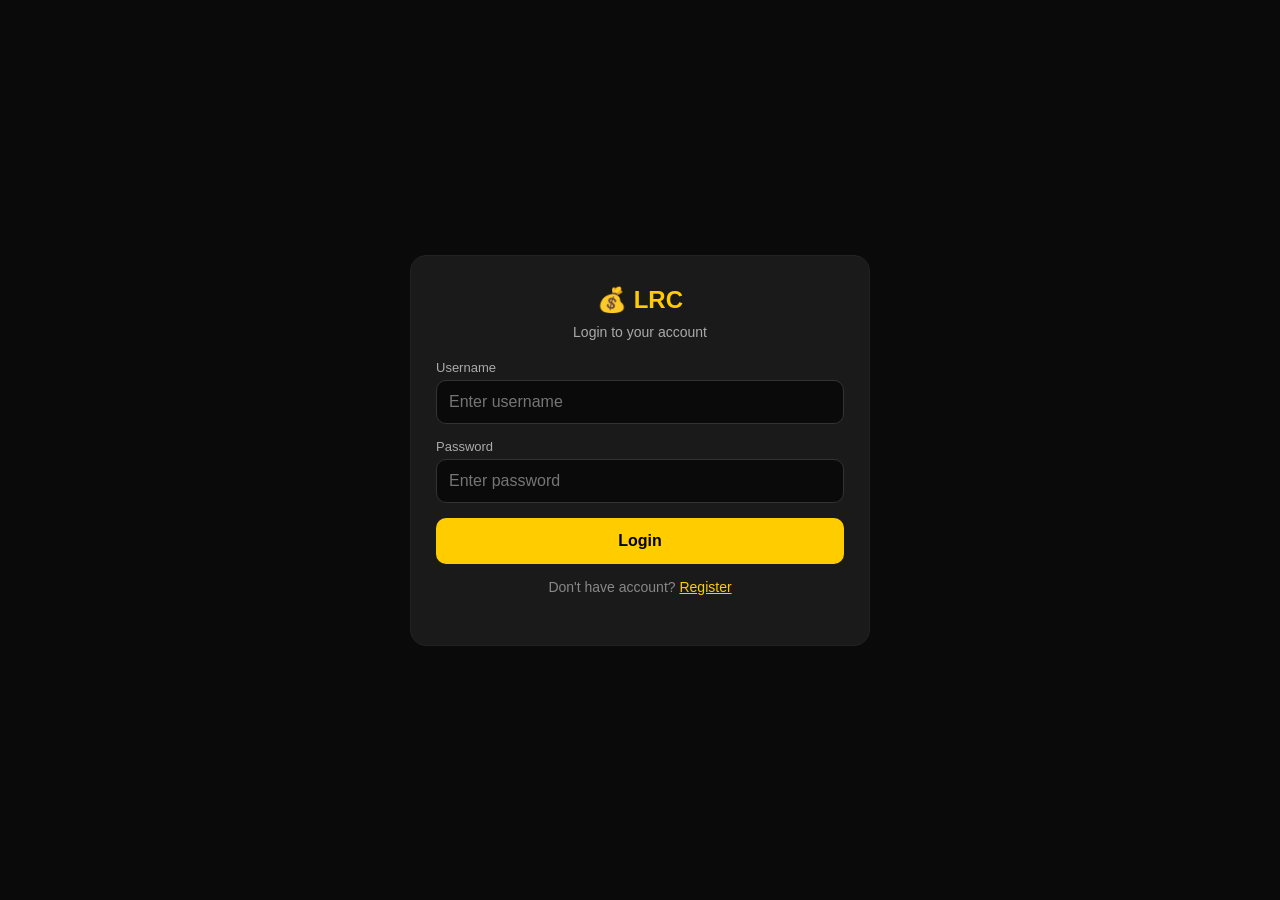
==== admin.html @ e4c6a127 "Add admin panel HTML structure and functionality" ====
<!DOCTYPE html>
<html>
<head>
    <meta charset="UTF-8">
    <meta name="viewport" content="width=device-width, initial-scale=1.0">
    <title>Admin - LRC</title>
    <link rel="stylesheet" href="style.css">
</head>
<body>
<div class="container">
    <div style="display:flex; justify-content:space-between; align-items:center; margin-bottom:20px;">
        <h2 style="color:#f5a623;">⚙️ Admin Panel</h2>
        <span class="link" onclick="window.location.href='dashboard.html'">⬅ Back</span>
    </div>
    <div class="card admin-card">
        <h3 style="color:#f5a623;">👥 All Users</h3>
        <div id="adminUsersList"></div>
    </div>
    <div class="card admin-card" style="margin-top:15px;">
        <h3 style="color:#f5a623;">📊 System Stats</h3>
        <p style="color:#888;">Total Users: <span id="adminTotalUsers">0</span></p>
        <p style="color:#888;">Total Invested: Rs <span id="adminTotalInvest">0</span></p>
        <p style="color:#888;">Total Withdrawals: Rs <span id="adminTotalWithdraw">0</span></p>
    </div>
</div>
<script src="app.js"></script>
<script>
requireAuth();
let users = getUsers();
let data = getData();
let isAdmin = users[currentUser]?.role === 'admin';
if (!isAdmin) { document.body.innerHTML = '<div class="container"><div class="card"><h2 style="color:#ff6666;">⛔ Access Denied</h2><p>Admin only</p></div></div>'; }
else {
    let html = '';
    let totalInvest = 0, totalWithdraw = 0;
    for (let u in users) {
        let d = data[u] || {};
        let plans = d.plans || [];
        let active = plans.filter(p => p.active).length;
        totalInvest += d.totalInvest || 0;
        if (d.history) d.history.forEach(h => { if (h.type === 'Withdraw' && h.status === 'Completed') totalWithdraw += h.amount; });
        html += `<div style="border-bottom:1px solid #222; padding:10px 0;">
            <strong style="color:#f5a623;">${u}</strong>
            <span style="color:#888; font-size:13px;"> Email: ${users[u].email}</span>
            <span style="color:#888; font-size:13px; margin-left:10px;">Balance: Rs ${d.balance || 0}</span>
            <span style="color:#888; font-size:13px; margin-left:10px;">Active: ${active}</span>
            <span style="color:#888; font-size:13px; margin-left:10px;">Role: ${users[u].role || 'user'}</span>
            <button style="background:#cc3333; border:none; color:#fff; padding:4px 12px; border-radius:6px; cursor:pointer; margin-left:10px;" onclick="if(confirm('Delete user ${u}?')){ let u2=getUsers(); delete u2['${u}']; saveUsers(u2); let d2=getData(); delete d2['${u}']; saveData(d2); location.reload(); }">Delete</button>
            <button style="background:#f5a623; border:none; color:#000; padding:4px 12px; border-radius:6px; cursor:pointer; margin-left:5px;" onclick="let amt=prompt('Add balance to ${u} (Rs):'); if(amt){let d2=getData(); d2['${u}'].balance=(d2['${u}'].balance||0)+parseFloat(amt); saveData(d2); location.reload();}">Add Balance</button>
        </div>`;
    }
    document.getElementById('adminUsersList').innerHTML = html || '<p style="color:#666;">No users</p>';
    document.getElementById('adminTotalUsers').innerText = Object.keys(users).length;
    document.getElementById('adminTotalInvest').innerText = totalInvest;
    document.getElementById('adminTotalWithdraw').innerText = totalWithdraw;
}
</script>
</body>
</html>
---- style.css ----
* { margin:0; padding:0; box-sizing:border-box; }
body {
    font-family: 'Segoe UI', Arial, sans-serif;
    background: #0a0a0a;
    color: #fff;
    min-height: 100vh;
    display: flex;
    justify-content: center;
    align-items: center;
}
.container {
    max-width: 500px;
    width: 100%;
    padding: 20px;
}
.card {
    background: #1a1a1a;
    border-radius: 16px;
    padding: 30px 25px;
    border: 1px solid #222;
    text-align: center;
}
.card h2 { color: #ffcc00; margin-bottom: 10px; }
.card p { color: #aaa; font-size: 14px; margin-bottom: 20px; }
.input-group { margin-bottom: 15px; text-align: left; }
.input-group label { color: #aaa; font-size: 13px; display: block; margin-bottom: 5px; }
.input-group input {
    width: 100%;
    padding: 12px;
    border: 1px solid #333;
    border-radius: 10px;
    background: #0a0a0a;
    color: #fff;
    font-size: 16px;
    outline: none;
}
.input-group input:focus { border-color: #ffcc00; }
.btn {
    width: 100%;
    padding: 14px;
    background: #ffcc00;
    border: none;
    border-radius: 10px;
    font-weight: bold;
    font-size: 16px;
    cursor: pointer;
    color: #000;
}
.btn:hover { background: #e6b800; }
.btn-danger { background: #cc3333; color: #fff; }
.btn-danger:hover { background: #aa2222; }
.btn-outline { background: transparent; border: 1px solid #ffcc00; color: #ffcc00; }
.btn-outline:hover { background: #ffcc00; color: #000; }
.hidden { display: none; }
.link { color: #ffcc00; cursor: pointer; text-decoration: underline; }
.link:hover { color: #fff; }
.msg { color: #ff6666; margin-top: 10px; font-size: 14px; }
.msg-success { color: #66ff66; }
.flex { display: flex; gap: 10px; }
.flex .btn { flex: 1; }
.balance { font-size: 36px; font-weight: bold; color: #ffcc00; }
.stat-grid { display: grid; grid-template-columns: 1fr 1fr; gap: 10px; margin: 15px 0; }
.stat { background: #0a0a0a; padding: 15px; border-radius: 10px; border: 1px solid #222; text-align: center; }
.stat .num { font-size: 22px; font-weight: bold; color: #ffcc00; }
.stat .label { font-size: 12px; color: #666; margin-top: 5px; }
.tab-bar { display: flex; gap: 5px; background: #1a1a1a; border-radius: 12px; padding: 5px; margin-bottom: 20px; flex-wrap: wrap; }
.tab-bar button { flex: 1; padding: 10px; background: transparent; border: none; color: #888; font-weight: bold; border-radius: 10px; cursor: pointer; font-size: 12px; }
.tab-bar button.active { background: #ffcc00; color: #000; }
.plan-item { background: #0a0a0a; padding: 15px; border-radius: 10px; border: 1px solid #222; margin-bottom: 10px; display: flex; justify-content: space-between; align-items: center; }
.plan-item .info { text-align: left; }
.plan-item .info .name { font-weight: bold; font-size: 16px; }
.plan-item .info .detail { font-size: 12px; color: #888; }
.plan-item .price { font-size: 18px; font-weight: bold; color: #ffcc00; }
.history-item { display: flex; justify-content: space-between; padding: 10px 0; border-bottom: 1px solid #222; font-size: 14px; }
.history-item .type-deposit { color: #66ff66; }
.history-item .type-withdraw { color: #ff6666; }
.history-item .status { color: #888; font-size: 12px; }
.ref-box { background: #0a0a0a; padding: 15px; border-radius: 10px; border: 1px solid #222; display: flex; justify-content: space-between; align-items: center; margin-top: 10px; }
.ref-box .link { color: #ffcc00; font-size: 12px; word-break: break-all; }
.toast { position: fixed; bottom: 30px; left: 50%; transform: translateX(-50%); background: #222; padding: 12px 25px; border-radius: 10px; border: 1px solid #444; display: none; z-index: 999; }
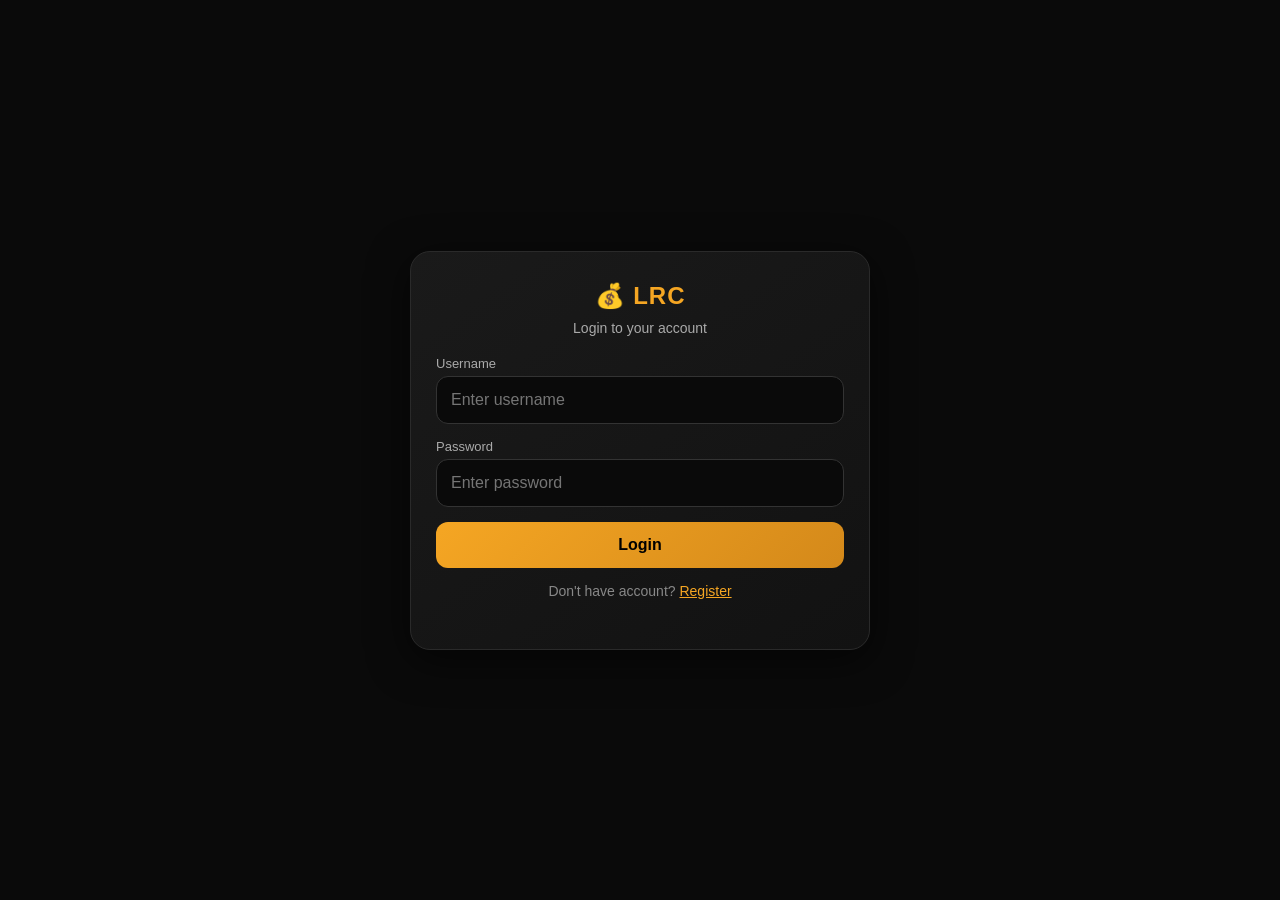
==== commit 5620974f: "Refactor admin user management script" ====
--- a/admin.html
+++ b/admin.html
@@ -26,34 +26,69 @@
 <script src="app.js"></script>
 <script>
 requireAuth();
-let users = getUsers();
-let data = getData();
-let isAdmin = users[currentUser]?.role === 'admin';
-if (!isAdmin) { document.body.innerHTML = '<div class="container"><div class="card"><h2 style="color:#ff6666;">⛔ Access Denied</h2><p>Admin only</p></div></div>'; }
-else {
-    let html = '';
-    let totalInvest = 0, totalWithdraw = 0;
-    for (let u in users) {
-        let d = data[u] || {};
-        let plans = d.plans || [];
-        let active = plans.filter(p => p.active).length;
+var users = getUsers();
+var data = getData();
+var isAdmin = users[currentUser] && users[currentUser].role === 'admin';
+
+if (!isAdmin) {
+    document.body.innerHTML = '<div class="container"><div class="card"><h2 style="color:#ff6666;">⛔ Access Denied</h2><p>Admin only</p></div></div>';
+} else {
+    var html = '';
+    var totalInvest = 0;
+    var totalWithdraw = 0;
+    
+    for (var u in users) {
+        var d = data[u] || {};
+        var plans = d.plans || [];
+        var active = 0;
+        for (var i = 0; i < plans.length; i++) {
+            if (plans[i].active) active++;
+        }
         totalInvest += d.totalInvest || 0;
-        if (d.history) d.history.forEach(h => { if (h.type === 'Withdraw' && h.status === 'Completed') totalWithdraw += h.amount; });
-        html += `<div style="border-bottom:1px solid #222; padding:10px 0;">
-            <strong style="color:#f5a623;">${u}</strong>
-            <span style="color:#888; font-size:13px;"> Email: ${users[u].email}</span>
-            <span style="color:#888; font-size:13px; margin-left:10px;">Balance: Rs ${d.balance || 0}</span>
-            <span style="color:#888; font-size:13px; margin-left:10px;">Active: ${active}</span>
-            <span style="color:#888; font-size:13px; margin-left:10px;">Role: ${users[u].role || 'user'}</span>
-            <button style="background:#cc3333; border:none; color:#fff; padding:4px 12px; border-radius:6px; cursor:pointer; margin-left:10px;" onclick="if(confirm('Delete user ${u}?')){ let u2=getUsers(); delete u2['${u}']; saveUsers(u2); let d2=getData(); delete d2['${u}']; saveData(d2); location.reload(); }">Delete</button>
-            <button style="background:#f5a623; border:none; color:#000; padding:4px 12px; border-radius:6px; cursor:pointer; margin-left:5px;" onclick="let amt=prompt('Add balance to ${u} (Rs):'); if(amt){let d2=getData(); d2['${u}'].balance=(d2['${u}'].balance||0)+parseFloat(amt); saveData(d2); location.reload();}">Add Balance</button>
-        </div>`;
+        if (d.history) {
+            for (var j = 0; j < d.history.length; j++) {
+                if (d.history[j].type === 'Withdraw' && d.history[j].status === 'Completed') {
+                    totalWithdraw += d.history[j].amount;
+                }
+            }
+        }
+        html += '<div style="border-bottom:1px solid #222; padding:10px 0;">';
+        html += '<strong style="color:#f5a623;">' + u + '</strong>';
+        html += '<span style="color:#888; font-size:13px; margin-left:10px;">Email: ' + users[u].email + '</span>';
+        html += '<span style="color:#888; font-size:13px; margin-left:10px;">Balance: Rs ' + (d.balance || 0) + '</span>';
+        html += '<span style="color:#888; font-size:13px; margin-left:10px;">Active: ' + active + '</span>';
+        html += '<span style="color:#888; font-size:13px; margin-left:10px;">Role: ' + (users[u].role || 'user') + '</span>';
+        html += '<button style="background:#cc3333; border:none; color:#fff; padding:4px 12px; border-radius:6px; cursor:pointer; margin-left:10px;" onclick="deleteUser(\'' + u + '\')">Delete</button>';
+        html += '<button style="background:#f5a623; border:none; color:#000; padding:4px 12px; border-radius:6px; cursor:pointer; margin-left:5px;" onclick="addBalance(\'' + u + '\')">Add Balance</button>';
+        html += '</div>';
     }
+    
     document.getElementById('adminUsersList').innerHTML = html || '<p style="color:#666;">No users</p>';
     document.getElementById('adminTotalUsers').innerText = Object.keys(users).length;
     document.getElementById('adminTotalInvest').innerText = totalInvest;
     document.getElementById('adminTotalWithdraw').innerText = totalWithdraw;
 }
+
+function deleteUser(u) {
+    if (!confirm('Delete user ' + u + '?')) return;
+    var users = getUsers();
+    delete users[u];
+    saveUsers(users);
+    var data = getData();
+    delete data[u];
+    saveData(data);
+    location.reload();
+}
+
+function addBalance(u) {
+    var amt = prompt('Add balance to ' + u + ' (Rs):');
+    if (!amt) return;
+    var data = getData();
+    if (!data[u]) data[u] = { balance: 0 };
+    data[u].balance = (data[u].balance || 0) + parseFloat(amt);
+    saveData(data);
+    location.reload();
+}
 </script>
 </body>
 </html>
--- a/style.css
+++ b/style.css
@@ -8,73 +8,129 @@
     justify-content: center;
     align-items: center;
 }
-.container {
-    max-width: 500px;
-    width: 100%;
-    padding: 20px;
-}
+.container { max-width: 500px; width:100%; padding:20px; }
 .card {
-    background: #1a1a1a;
-    border-radius: 16px;
+    background: linear-gradient(145deg, #1a1a1a, #121212);
+    border-radius: 20px;
     padding: 30px 25px;
-    border: 1px solid #222;
+    border: 1px solid #2a2a2a;
+    box-shadow: 0 10px 40px rgba(0,0,0,0.6);
     text-align: center;
 }
-.card h2 { color: #ffcc00; margin-bottom: 10px; }
+.card h2 { color: #f5a623; margin-bottom: 10px; font-weight: 700; letter-spacing: 1px; }
 .card p { color: #aaa; font-size: 14px; margin-bottom: 20px; }
 .input-group { margin-bottom: 15px; text-align: left; }
 .input-group label { color: #aaa; font-size: 13px; display: block; margin-bottom: 5px; }
-.input-group input {
+.input-group input, .input-group select {
     width: 100%;
-    padding: 12px;
+    padding: 14px;
     border: 1px solid #333;
-    border-radius: 10px;
+    border-radius: 12px;
     background: #0a0a0a;
     color: #fff;
     font-size: 16px;
     outline: none;
+    transition: 0.3s;
 }
-.input-group input:focus { border-color: #ffcc00; }
+.input-group input:focus, .input-group select:focus { border-color: #f5a623; box-shadow: 0 0 15px rgba(245,166,35,0.1); }
 .btn {
     width: 100%;
     padding: 14px;
-    background: #ffcc00;
+    background: linear-gradient(135deg, #f5a623, #d4891a);
     border: none;
-    border-radius: 10px;
-    font-weight: bold;
+    border-radius: 12px;
+    font-weight: 700;
     font-size: 16px;
     cursor: pointer;
     color: #000;
+    transition: 0.3s;
 }
-.btn:hover { background: #e6b800; }
-.btn-danger { background: #cc3333; color: #fff; }
-.btn-danger:hover { background: #aa2222; }
-.btn-outline { background: transparent; border: 1px solid #ffcc00; color: #ffcc00; }
-.btn-outline:hover { background: #ffcc00; color: #000; }
+.btn:hover { transform: scale(1.02); box-shadow: 0 5px 20px rgba(245,166,35,0.3); }
+.btn-danger { background: linear-gradient(135deg, #cc3333, #aa2222); color: #fff; }
+.btn-outline { background: transparent; border: 2px solid #f5a623; color: #f5a623; }
+.btn-outline:hover { background: #f5a623; color: #000; }
 .hidden { display: none; }
-.link { color: #ffcc00; cursor: pointer; text-decoration: underline; }
+.link { color: #f5a623; cursor: pointer; text-decoration: underline; }
 .link:hover { color: #fff; }
 .msg { color: #ff6666; margin-top: 10px; font-size: 14px; }
 .msg-success { color: #66ff66; }
 .flex { display: flex; gap: 10px; }
 .flex .btn { flex: 1; }
-.balance { font-size: 36px; font-weight: bold; color: #ffcc00; }
-.stat-grid { display: grid; grid-template-columns: 1fr 1fr; gap: 10px; margin: 15px 0; }
-.stat { background: #0a0a0a; padding: 15px; border-radius: 10px; border: 1px solid #222; text-align: center; }
-.stat .num { font-size: 22px; font-weight: bold; color: #ffcc00; }
-.stat .label { font-size: 12px; color: #666; margin-top: 5px; }
-.tab-bar { display: flex; gap: 5px; background: #1a1a1a; border-radius: 12px; padding: 5px; margin-bottom: 20px; flex-wrap: wrap; }
-.tab-bar button { flex: 1; padding: 10px; background: transparent; border: none; color: #888; font-weight: bold; border-radius: 10px; cursor: pointer; font-size: 12px; }
-.tab-bar button.active { background: #ffcc00; color: #000; }
-.plan-item { background: #0a0a0a; padding: 15px; border-radius: 10px; border: 1px solid #222; margin-bottom: 10px; display: flex; justify-content: space-between; align-items: center; }
+.balance { font-size: 42px; font-weight: 800; color: #f5a623; text-shadow: 0 0 30px rgba(245,166,35,0.2); }
+.stat-grid { display: grid; grid-template-columns: 1fr 1fr; gap: 12px; margin: 15px 0; }
+.stat { background: #0a0a0a; padding: 18px; border-radius: 14px; border: 1px solid #222; text-align: center; transition: 0.3s; }
+.stat:hover { border-color: #f5a623; }
+.stat .num { font-size: 24px; font-weight: 700; color: #f5a623; }
+.stat .label { font-size: 12px; color: #666; margin-top: 5px; text-transform: uppercase; letter-spacing: 1px; }
+.tab-bar {
+    display: grid;
+    grid-template-columns: repeat(5, 1fr);
+    gap: 6px;
+    background: #1a1a1a;
+    border-radius: 16px;
+    padding: 6px;
+    margin-bottom: 20px;
+}
+.tab-bar button {
+    padding: 12px 6px;
+    background: transparent;
+    border: none;
+    color: #888;
+    font-weight: 600;
+    border-radius: 12px;
+    cursor: pointer;
+    font-size: 11px;
+    transition: 0.3s;
+}
+.tab-bar button.active { background: #f5a623; color: #000; }
+.tab-bar button:hover { color: #fff; }
+.plan-item {
+    background: #0a0a0a;
+    padding: 18px;
+    border-radius: 14px;
+    border: 1px solid #222;
+    margin-bottom: 12px;
+    display: flex;
+    justify-content: space-between;
+    align-items: center;
+    transition: 0.3s;
+}
+.plan-item:hover { border-color: #f5a623; }
 .plan-item .info { text-align: left; }
-.plan-item .info .name { font-weight: bold; font-size: 16px; }
-.plan-item .info .detail { font-size: 12px; color: #888; }
-.plan-item .price { font-size: 18px; font-weight: bold; color: #ffcc00; }
-.history-item { display: flex; justify-content: space-between; padding: 10px 0; border-bottom: 1px solid #222; font-size: 14px; }
-.history-item .type-deposit { color: #66ff66; }
-.history-item .type-withdraw { color: #ff6666; }
+.plan-item .info .name { font-weight: 700; font-size: 17px; color: #f5a623; }
+.plan-item .info .detail { font-size: 12px; color: #888; margin-top: 3px; }
+.plan-item .price { font-size: 20px; font-weight: 800; color: #f5a623; }
+.history-item { display: flex; justify-content: space-between; padding: 12px 0; border-bottom: 1px solid #222; font-size: 14px; }
+.history-item .type-deposit { color: #66ff66; font-weight: 600; }
+.history-item .type-withdraw { color: #ff6666; font-weight: 600; }
 .history-item .status { color: #888; font-size: 12px; }
-.ref-box { background: #0a0a0a; padding: 15px; border-radius: 10px; border: 1px solid #222; display: flex; justify-content: space-between; align-items: center; margin-top: 10px; }
-.ref-box .link { color: #ffcc00; font-size: 12px; word-break: break-all; }
-.toast { position: fixed; bottom: 30px; left: 50%; transform: translateX(-50%); background: #222; padding: 12px 25px; border-radius: 10px; border: 1px solid #444; display: none; z-index: 999; }
+.ref-box {
+    background: #0a0a0a;
+    padding: 15px;
+    border-radius: 12px;
+    border: 1px solid #222;
+    display: flex;
+    justify-content: space-between;
+    align-items: center;
+    margin-top: 10px;
+}
+.ref-box .link { color: #f5a623; font-size: 12px; word-break: break-all; }
+.toast {
+    position: fixed;
+    bottom: 30px;
+    left: 50%;
+    transform: translateX(-50%);
+    background: #222;
+    padding: 14px 30px;
+    border-radius: 14px;
+    border: 1px solid #444;
+    display: none;
+    z-index: 999;
+    font-weight: 600;
+    box-shadow: 0 10px 40px rgba(0,0,0,0.8);
+}
+.admin-card { border-color: #f5a623; background: #1a1200; }
+.admin-card h3 { color: #f5a623; }
+.admin-table { width:100%; font-size:13px; margin-top:10px; }
+.admin-table th { color:#f5a623; text-align:left; padding:8px 0; border-bottom:1px solid #333; }
+.admin-table td { padding:8px 0; border-bottom:1px solid #222; }
